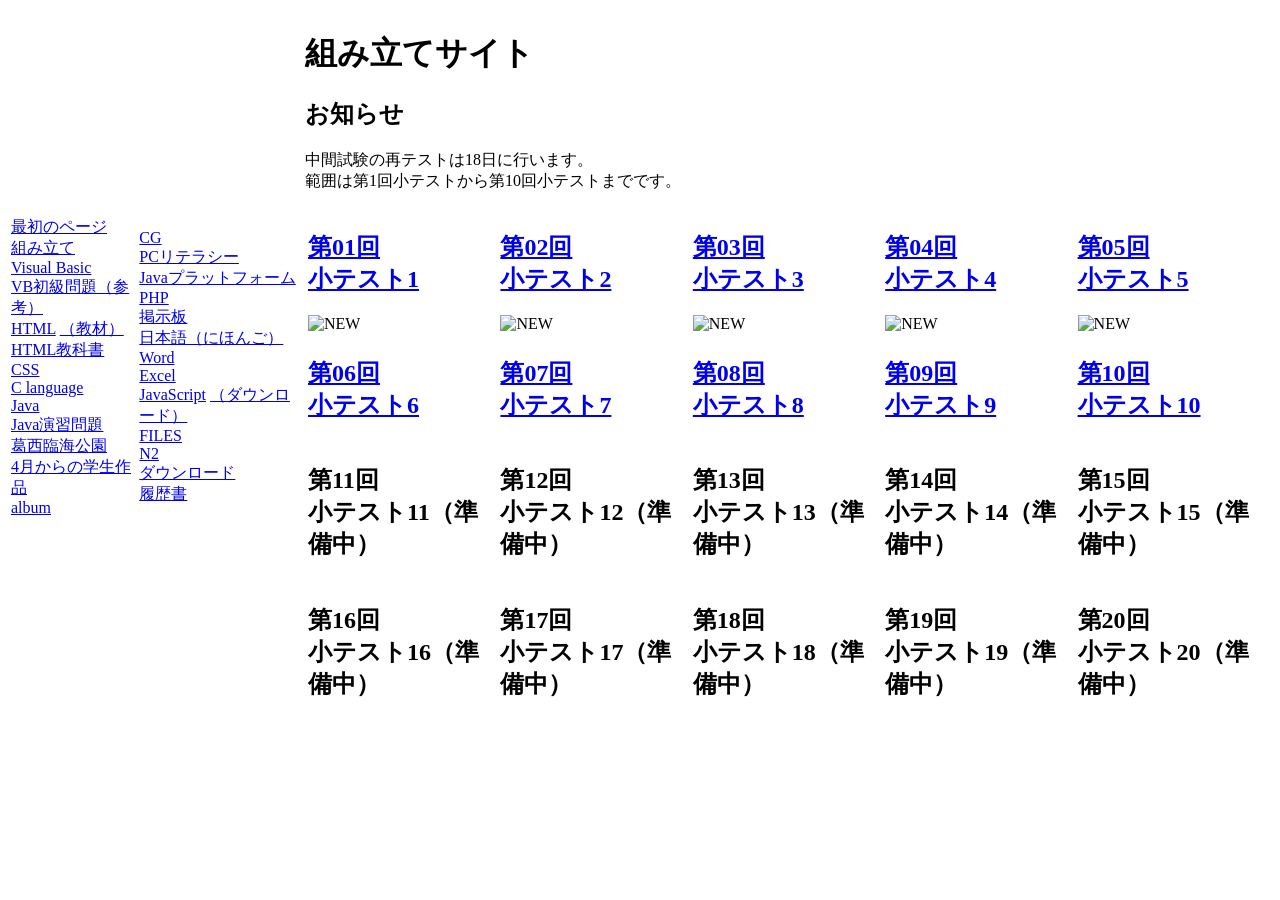
==== Build.html @ d0ad8db3 "Add initial Build.html file with structure and links" ====
<!DOCTYPE html>
<html lang="ja">
<head>
  <meta charset="UTF-8">
  <meta name="viewport" content="width=device-width, initial-scale=1.0">

  <title>UmetwebLink</title>

  <link rel="stylesheet" href="basic.css">

  <script>
    function winopen() {
      window.open(
        "excel.html",
        "excelpage",
        "width=600,height=500,resizable=yes,scrollbars=yes"
      );
    }
  </script>
</head>

<body>

<table>
  <tr>

    <!-- 左メニュー1 -->
    <td class="menubar">
      <div class="menutitle">

        <div class="menu">
          <a href="../index.html">最初のページ</a>
        </div>

        <div class="menu">
          <a href="./index.html">組み立て</a>
        </div>

        <div class="menu">
          <a href="../vb/vb.htm">Visual Basic</a>
        </div>

        <div class="menu">
          <a href="https://www.prosemi.net/" target="_blank" rel="noopener">
            VB初級問題（参考）
          </a>
        </div>

        <div class="menu">
          <a href="../html/index.htm">HTML</a>
          <a href="../htmlsozai.zip">（教材）</a>
        </div>

        <div class="menu">
          <a href="../html/html1.pdf">HTML教科書</a>
        </div>

        <div class="menu">
          <a href="../css/sample.zip">CSS</a>
        </div>

        <div class="menu">
          <a href="../c/c.htm">C language</a>
        </div>

        <div class="menu">
          <a href="../Java/java.htm">Java</a>
        </div>

        <div class="menu">
          <a href="https://www.prosemi.net/java/ex_beginner.php"
             target="_blank"
             rel="noopener">
            Java演習問題
          </a>
        </div>

        <div class="menu">
          <a href="../event/slide/index.htm">葛西臨海公園</a>
        </div>

        <div class="menu">
          <a href="../backupdatastudent/">4月からの学生作品</a>
        </div>

        <div class="menu">
          <a href="../album/">album</a>
        </div>

      </div>
    </td>

    <!-- 左メニュー2 -->
    <td class="menubar">
      <div class="menutitle">

        <div class="menu">
          <a href="../cg/index.html">CG</a>
        </div>

        <div class="menu">
          <a href="../pc/pc.pdf">PCリテラシー</a>
        </div>

        <div class="menu">
          <a href="https://docs.oracle.com/javase/jp/"
             target="_blank"
             rel="noopener">
            Javaプラットフォーム
          </a>
        </div>

        <div class="menu">
          <a href="../php/index.htm">PHP</a>
        </div>

        <div class="menu">
          <a href="https://zaccu.bbs.fc2.com/"
             target="_blank"
             rel="noopener">
            掲示板
          </a>
        </div>

        <div class="menu">
          <a href="../japanese/nihongo5.htm">日本語（にほんご）</a>
        </div>

        <div class="menu">
          <a href="https://www.beginners-site.com/word-excel-sozai/word-kihon.html"
             target="_blank"
             rel="noopener">
            Word
          </a>
        </div>

        <div class="menu">
          <a href="javascript:void(0);" onclick="winopen()">Excel</a>
        </div>

        <div class="menu">
          <a href="../javascript/game.pdf">JavaScript</a>
          <a href="../javascript/game.zip">（ダウンロード）</a>
        </div>

        <div class="menu">
          <a href="../html/images/">FILES</a>
        </div>

        <div class="menu">
          <a href="../japanese/n2.xlsx">N2</a>
        </div>

        <div class="menu">
          <a href="../html/images/image.zip">ダウンロード</a>
        </div>

        <div class="menu">
          <a href="../rireki.xlsx">履歴書</a>
        </div>

      </div>
    </td>

    <!-- 本文 -->
    <td class="main">

      <h1 id="siteName">組み立てサイト</h1>

      <section class="notice">
        <h2>お知らせ</h2>
        <p>
          中間試験の再テストは18日に行います。<br>
          範囲は第1回小テストから第10回小テストまでです。
        </p>
      </section>

      <table class="lesson-table">

        <tr>
          <td>
            <h2>
              <a href="kumitate1.pdf">第01回</a><br>
              <a href="mo1.pdf">小テスト1</a>
            </h2>
            <img src="new.gif" alt="NEW">
          </td>

          <td>
            <h2>
              <a href="kumitate2.pdf">第02回</a><br>
              <a href="mo2.pdf">小テスト2</a>
            </h2>
            <img src="new.gif" alt="NEW">
          </td>

          <td>
            <h2>
              <a href="kumitate3.pdf">第03回</a><br>
              <a href="mo3.pdf">小テスト3</a>
            </h2>
            <img src="new.gif" alt="NEW">
          </td>

          <td>
            <h2>
              <a href="kumitate4.pdf">第04回</a><br>
              <a href="mo4.pdf">小テスト4</a>
            </h2>
            <img src="new.gif" alt="NEW">
          </td>

          <td>
            <h2>
              <a href="kumitate5.pdf">第05回</a><br>
              <a href="mo5.pdf">小テスト5</a>
            </h2>
            <img src="new.gif" alt="NEW">
          </td>
        </tr>

        <tr>
          <td>
            <h2>
              <a href="kumitate6.pdf">第06回</a><br>
              <a href="mo6.pdf">小テスト6</a>
            </h2>
          </td>

          <td>
            <h2>
              <a href="kumitate7.pdf">第07回</a><br>
              <a href="mo7.pdf">小テスト7</a>
            </h2>
          </td>

          <td>
            <h2>
              <a href="kumitate8.pdf">第08回</a><br>
              <a href="mo8.pdf">小テスト8</a>
            </h2>
          </td>

          <td>
            <h2>
              <a href="kumitate9.pdf">第09回</a><br>
              <a href="mo9.pdf">小テスト9</a>
            </h2>
          </td>

          <td>
            <h2>
              <a href="kumitate10.pdf">第10回</a><br>
              <a href="mo10.pdf">小テスト10</a>
            </h2>
          </td>
        </tr>

        <tr>
          <td><h2>第11回<br><span>小テスト11（準備中）</span></h2></td>
          <td><h2>第12回<br><span>小テスト12（準備中）</span></h2></td>
          <td><h2>第13回<br><span>小テスト13（準備中）</span></h2></td>
          <td><h2>第14回<br><span>小テスト14（準備中）</span></h2></td>
          <td><h2>第15回<br><span>小テスト15（準備中）</span></h2></td>
        </tr>

        <tr>
          <td><h2>第16回<br><span>小テスト16（準備中）</span></h2></td>
          <td><h2>第17回<br><span>小テスト17（準備中）</span></h2></td>
          <td><h2>第18回<br><span>小テスト18（準備中）</span></h2></td>
          <td><h2>第19回<br><span>小テスト19（準備中）</span></h2></td>
          <td><h2>第20回<br><span>小テスト20（準備中）</span></h2></td>
        </tr>

      </table>

    </td>

  </tr>
</table>

</body>
</html>
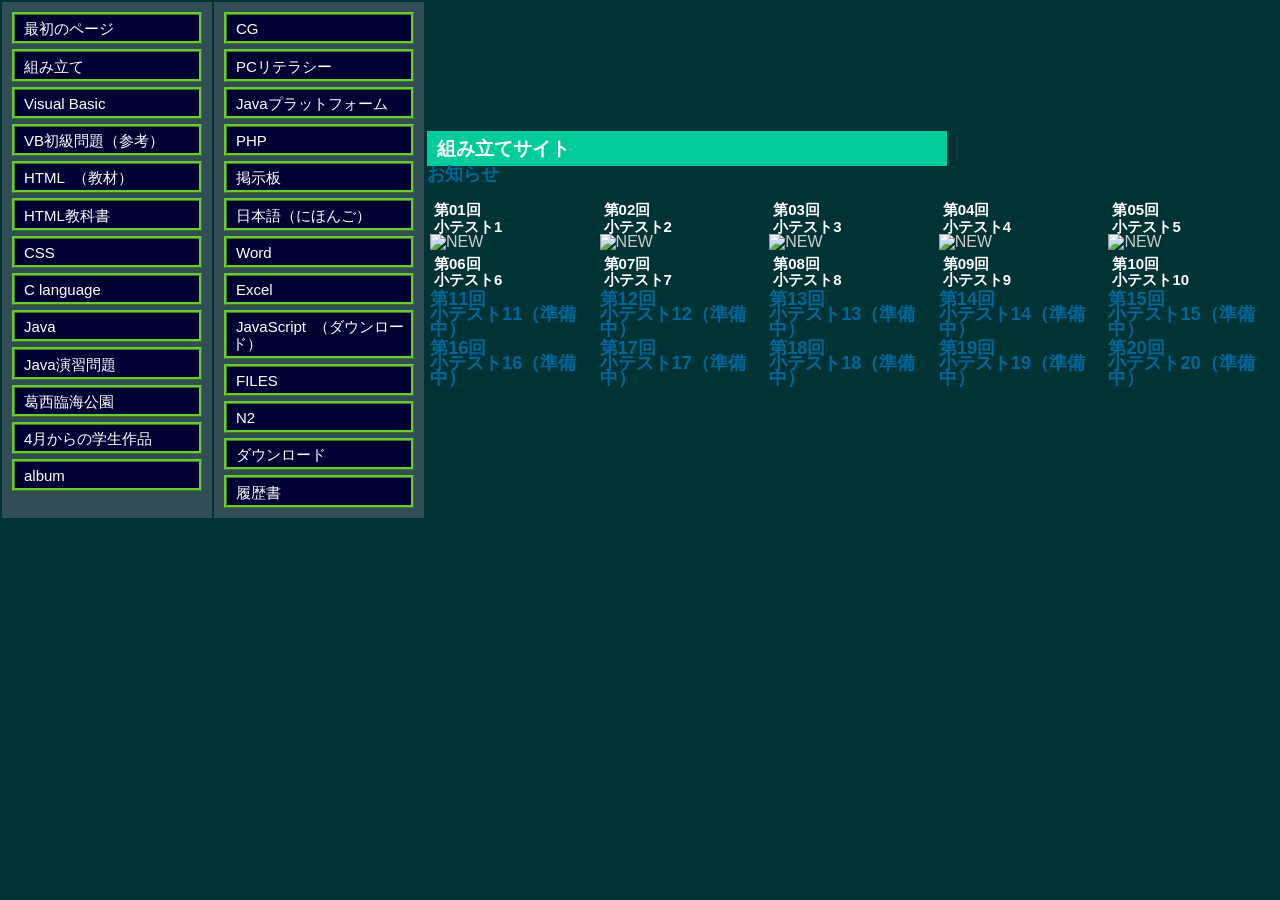
==== commit fc54353f: "Update Build.html" ====
--- a/Build.html
+++ b/Build.html
@@ -170,8 +170,7 @@
       <section class="notice">
         <h2>お知らせ</h2>
         <p>
-          中間試験の再テストは18日に行います。<br>
-          範囲は第1回小テストから第10回小テストまでです。
+          
         </p>
       </section>
 
--- a/basic.css
+++ b/basic.css
@@ -0,0 +1,90 @@
+body{
+font-family:Arial,sans-serif; 
+color: #cccccc; 
+line-height:15px; 
+margin: 0px; 
+padding: 0px; 
+background-color:#003333; 
+scrollbar-base-color:#ffffff;
+}
+/*336699*/
+
+a:link, a:visited{color:#ffffff; text-decoration:none; font-size:15px; padding-left:4px; padding-top:4px; padding-bottom:4px; margin-bottom:4px; vertical-align:middle;}
+a:hover{background-color:#09d; color:#fff; padding:0px; display:block; margin:0px;}
+
+h1, h2, h3, h4, h5, h6 {font-family: Arial,sans-serif; margin: 0px;padding: 0px;}
+
+h1{vertical-align:top; font-family: Verdana,Arial,sans-serif; font-size: 120%; color: #ffffff; padding:0px;}
+
+h2{font-size: 114%; color: #006699;}
+
+h3{font-size: 100%; color: #334d55;}
+
+h4{font-size: 100%; font-weight: normal; color: #333333;}
+
+h5{font-size: 100%; color: #334d55;}
+
+#siteName{margin:0px; padding:10px; background-color:#00cc99; width:500px; color:white; align:center}
+/*0099cc*/
+
+#pageName{padding: 0px 0px 10px 10px; color:#ffffff}
+
+#globalNav{color: #cccccc; padding: 0px 0px 0px 10px; white-space: nowrap;}
+
+#globalNav a {font-size: 90%; padding: 0px 4px 0px 0px; }
+
+#breadCrumb{font-size: 80%; padding: 5px 0px 5px 10px;}
+
+.feature{padding: 0px 0px 10px 10px; font-size: 80%;}
+
+.feature h3{padding: 30px 0px 5px 0px; text-align: center;}
+
+.feature img{float: left; padding: 0px 10px 0px 0px; margin: 0 5px 5px 0;}
+
+.story{clear: both; padding: 10px 0px 0px 10px; font-size: 80%;}
+
+.story p{padding: 0px 0px 10px 0px;}
+
+#siteInfo{clear: both; border: 1px solid #000000; font-size: 75%; color: #fff; padding: 0px 0px 0px 0px; margin: 0px;}
+
+
+#siteInfo img{padding: 4px 4px 4px 0px; vertical-align: middle;}
+
+#navBar ul a:link, #navBar ul a:visited {display: block;}
+
+#navBar ul {list-style: none; margin: 0; padding: 0;}
+
+#navBar li {border-bottom: 1px solid #EEE;}
+
+#sectionLinks{margin: 0px; padding: 0px; border-bottom: 1px solid #cccccc; font-size: 90%; background-color:#ffffff}
+
+#sectionLinks h3{padding: 10px 0px 2px 10px;}
+
+#sectionLinks a:link{padding: 2px 0px 2px 10px; border-top: 1px solid #cccccc; width: 100%; voice-family: "\"}\""; voice-family:inherit; width: auto;}
+
+#sectionLinks a:visited{border-top: 1px solid #cccccc; padding: 2px 0px 2px 10px;}
+
+#sectionLinks a:hover{border-top: 1px solid #ff0000; background-color: #dddddd; padding: 2px 0px 2px 10px;}
+
+.relatedLinks{margin: 0px; padding: 0px 0px 10px 10px; font-size: 90%;}
+
+.relatedLinks h3{padding: 10px 0px 2px 0px;}
+
+#advert{padding: 10px 0px 0px 10px; font-size: 80%; border-top: 1px solid #cccccc;}
+
+#headlines{margin: 0px; padding: 10px 0px 20px 10px;font-size: 80%;}
+
+#headlines p{padding: 5px 0px 5px 0px;}
+
+/*メニューバーの部分*/
+td.menubar{width:200px; background-color:#334d55; vertical-align:top; padding:5px;}
+div.menu{background-color:#000033; padding:5px; margin:5px; vertical-align:middle; text-color:#ffffff; border-style:ridge; border-color:#66cc33; width=200px;}
+div.munu:hover{background-color:#0099dd; color:#000; margin:10px;}
+div.menu1{background-color:#000033; padding-left:5px; padding:5px; padding:5px; margin:0px; vertical-align:middle; text-color:#ffffff; border-style:ridge; border-color:#66cc33; width=200px; height=50px;}
+div.munu1:hover{background-color:#0099dd; color:#000;}
+p.style1{width:300px; text-align=left}
+
+input#inp{font-size:20px; font-weight:bold; padding:10px 30px; background-color:#fff; color:#000;}
+input#inp:hover{background-color:#0f0; color:#000;}
+
+input[type="button"]{width:200px; font-size:50px;}
